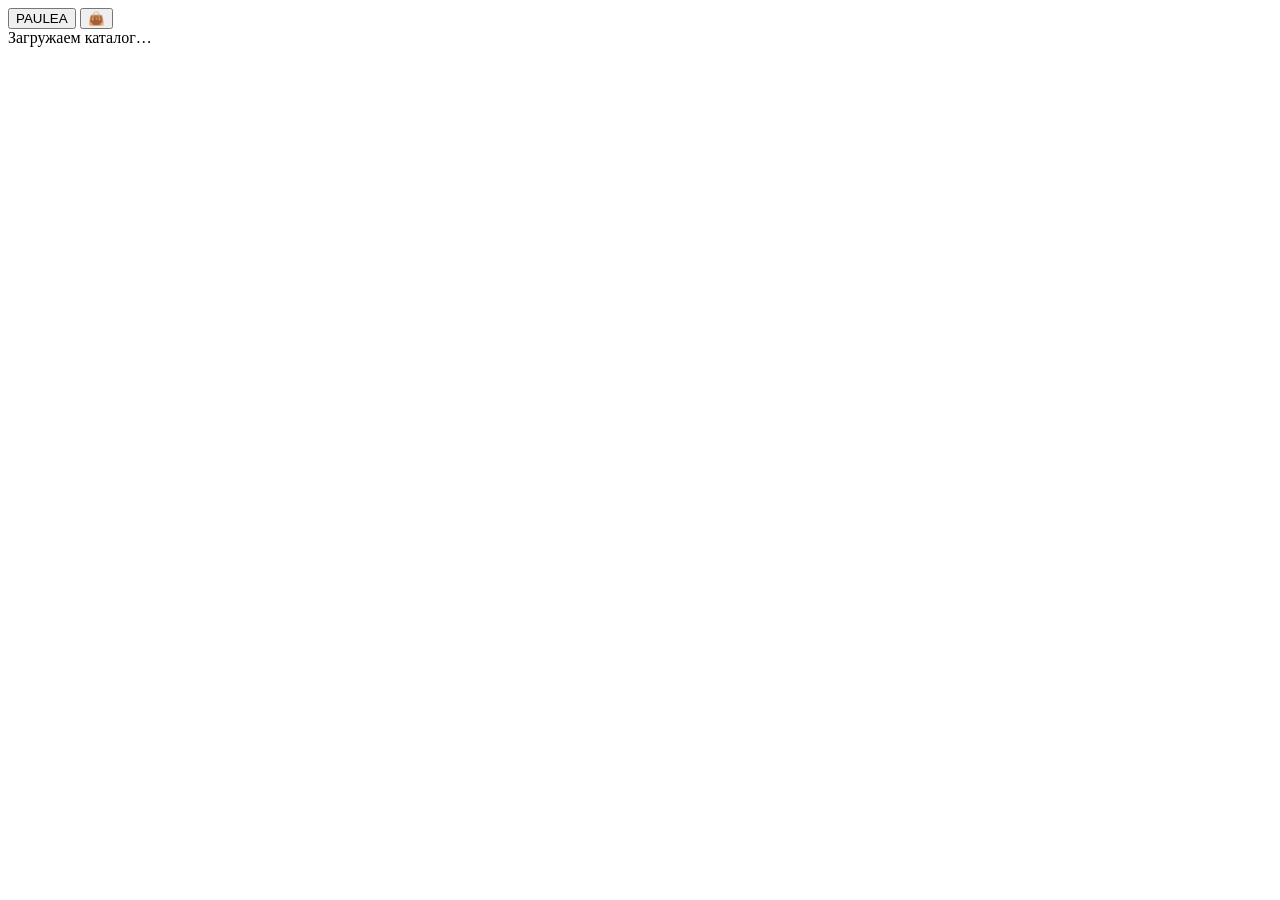
==== public/index.html @ 93095e7d "Add files via upload" ====
<!doctype html>
<html lang="ru">
  <head>
    <meta charset="utf-8" />
    <meta name="viewport" content="width=device-width, initial-scale=1, viewport-fit=cover" />
    <title>PAULEA</title>
    <link rel="stylesheet" href="/styles.css" />
    <script src="/telegram-web-app.js"></script>
  </head>
  <body>
    <header class="topbar">
      <button class="topbar__back" id="backBtn" aria-label="Назад" hidden>←</button>
      <button class="topbar__title" id="shopName" aria-label="На главную">PAULEA</button>
      <button class="cart-link" id="cartBtn" aria-label="Корзина">
        👜<span class="cart-link__count" id="cartCount" hidden>0</span>
      </button>
    </header>

    <main class="wrap" id="app">
      <div class="empty">Загружаем каталог…</div>
    </main>

    <script src="/app.js"></script>
  </body>
</html>
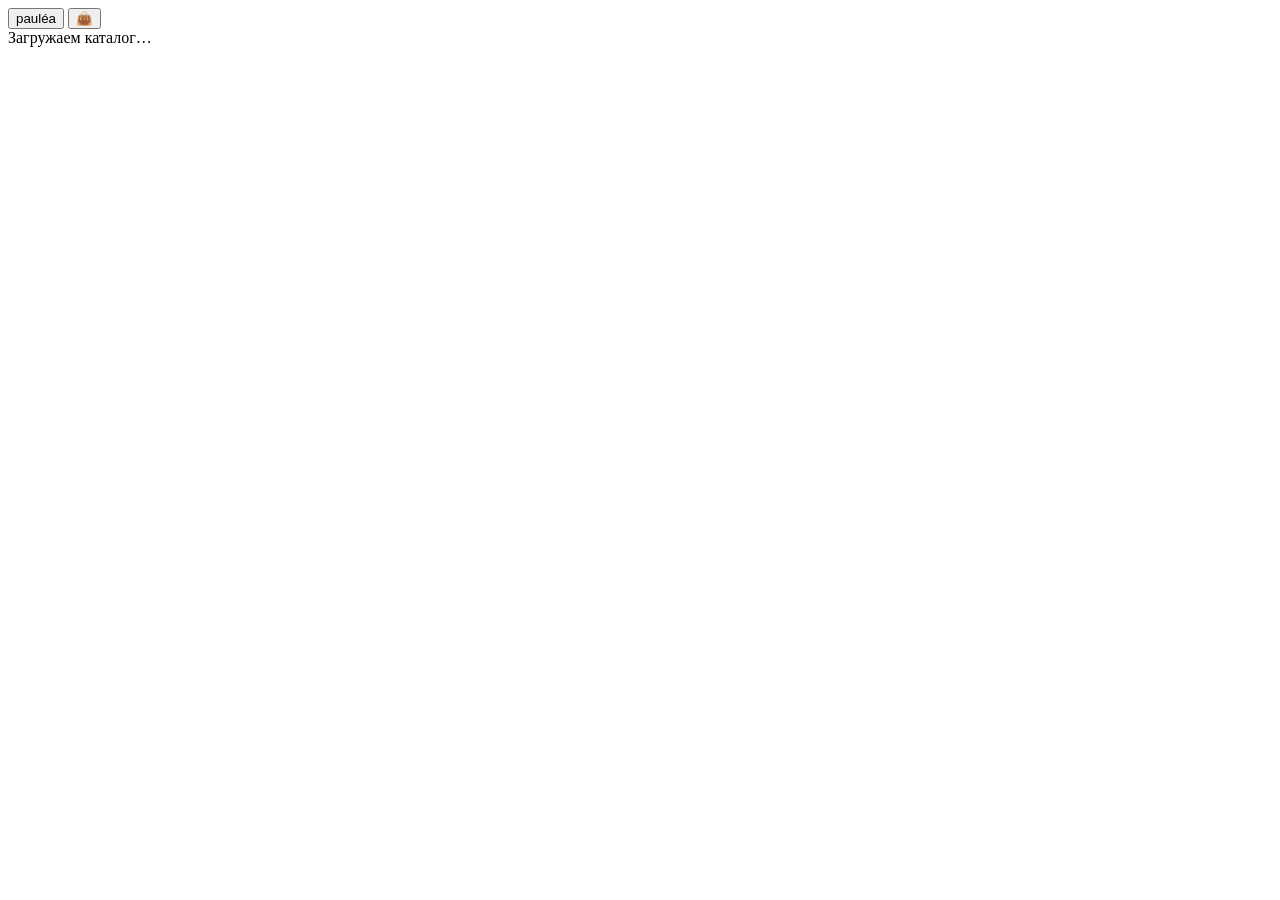
==== commit ef0116a1: "обнова" ====
--- a/public/index.html
+++ b/public/index.html
@@ -4,13 +4,16 @@
     <meta charset="utf-8" />
     <meta name="viewport" content="width=device-width, initial-scale=1, viewport-fit=cover" />
     <title>PAULEA</title>
+    <link rel="preconnect" href="https://fonts.googleapis.com" />
+    <link rel="preconnect" href="https://fonts.gstatic.com" crossorigin />
+    <link rel="stylesheet" href="https://fonts.googleapis.com/css2?family=Cormorant+Garamond:ital,wght@0,300;0,400;0,500;0,600;0,700;1,400&family=Pinyon+Script&display=swap" />
     <link rel="stylesheet" href="/styles.css" />
     <script src="/telegram-web-app.js"></script>
   </head>
   <body>
     <header class="topbar">
       <button class="topbar__back" id="backBtn" aria-label="Назад" hidden>←</button>
-      <button class="topbar__title" id="shopName" aria-label="На главную">PAULEA</button>
+      <button class="topbar__title" id="shopName" aria-label="На главную">pauléa</button>
       <button class="cart-link" id="cartBtn" aria-label="Корзина">
         👜<span class="cart-link__count" id="cartCount" hidden>0</span>
       </button>
